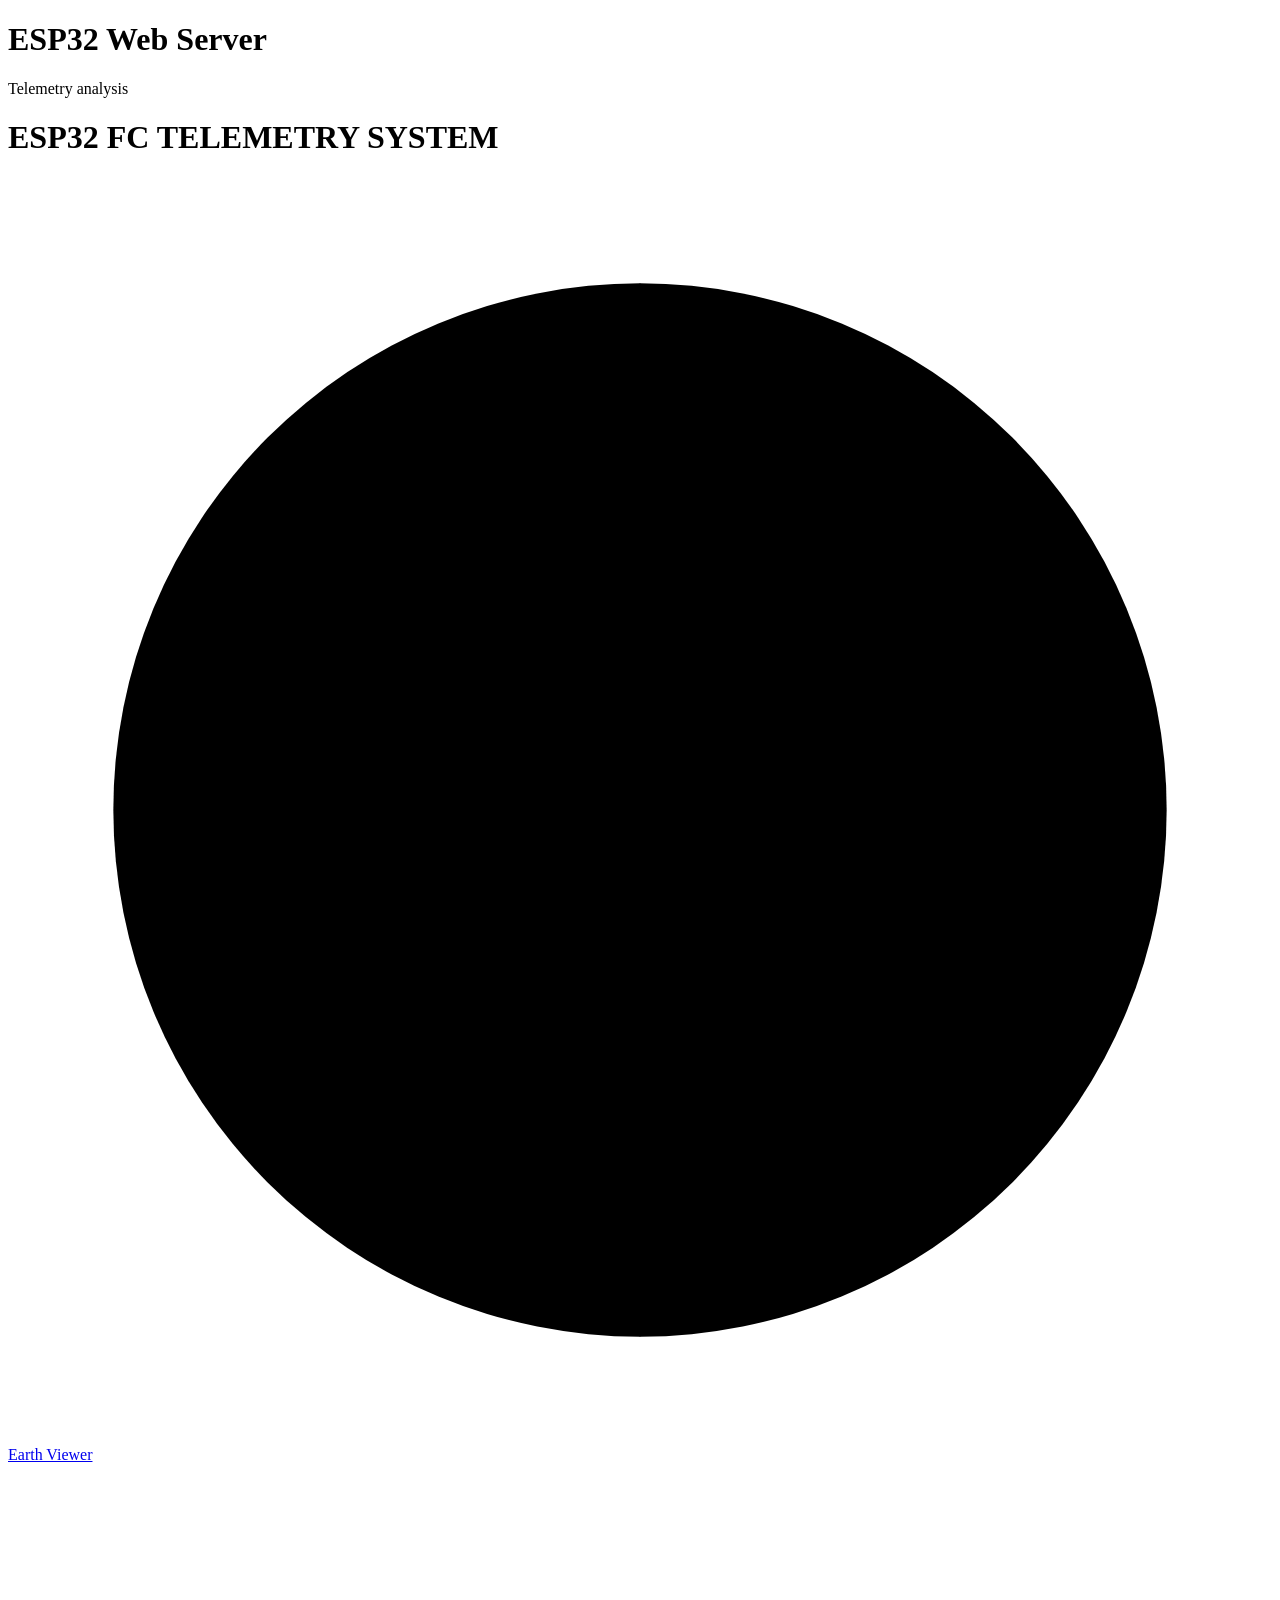
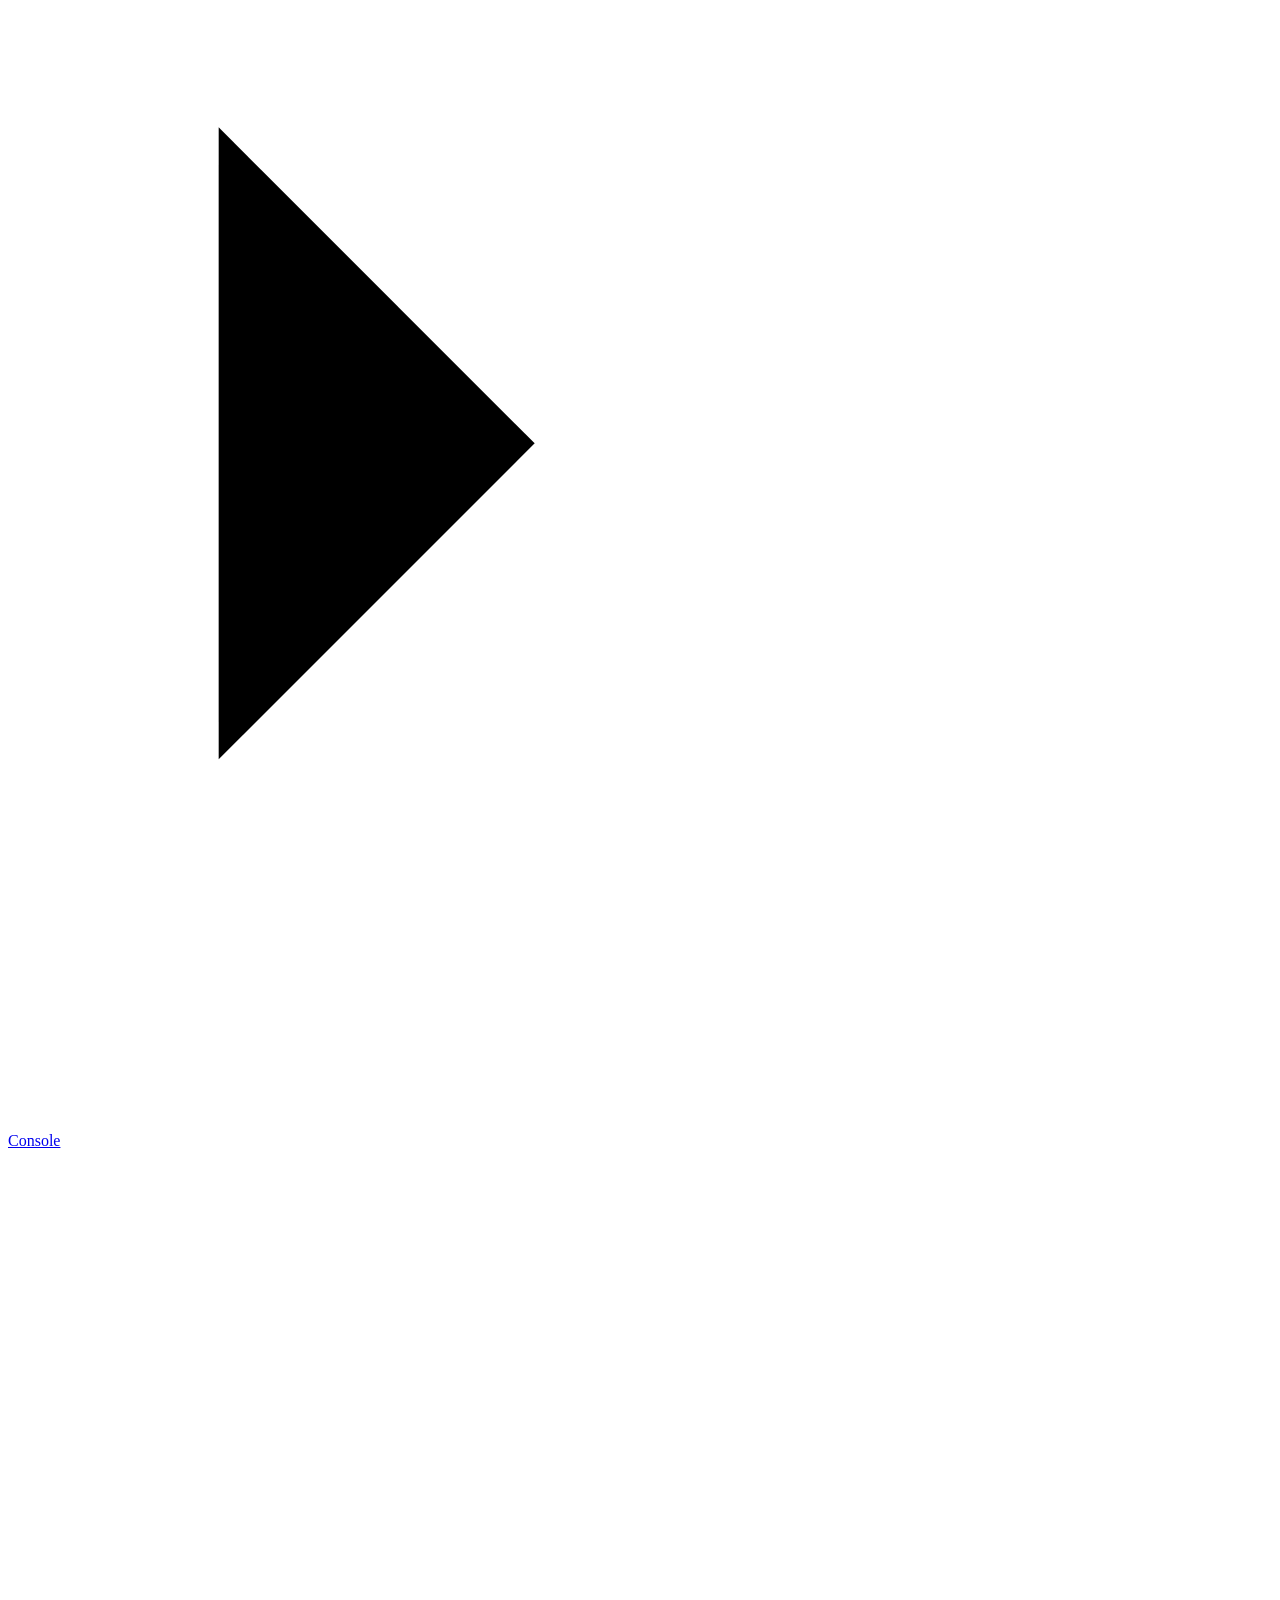
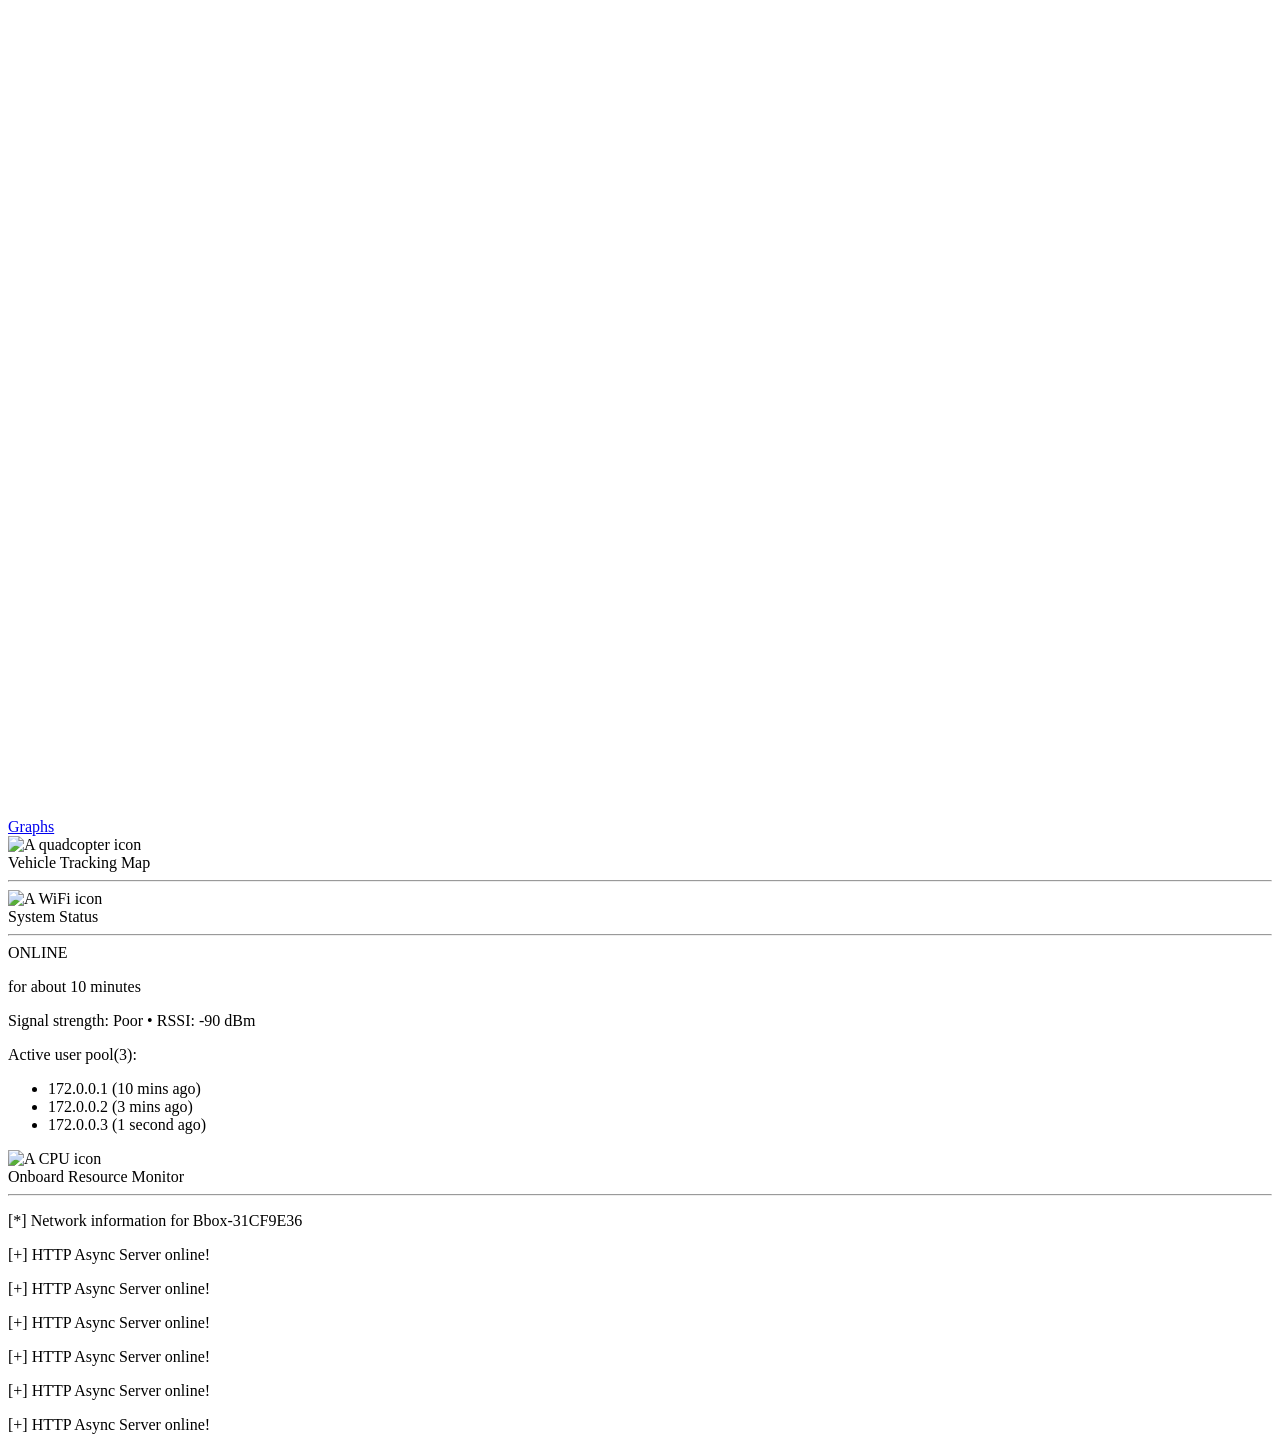
==== sketches/CLEAN_WEB_SERVER_Demo/data/serve/index.html @ 9f512996 "Better file structure Index.html at root makes more sense" ====
<!-- COPY FROM GITHUB

TO-DO LIST:
| -> Make remote logs work and implement stream bidirectionality (priority)
| -> Implement a heartbeat system (system status that accounts a realtime RSSI monitoring, socket client pool size, etc) on the server (priority)
| -> Implement the graphes status system monitor part
| -> Build boilerplate for the graphes page?
\_-> Implement altitude points by accounting ellipsoid deviations, make it so point color depends on altitude

-->

<!doctype html>
<html lang="en">
	<head>
		<meta charset="utf-8" />
		<meta name="viewport" content="width=device-width, initial-scale=1.0" />
		<link rel="icon" href="/favicon.ico" />
		<title>Dashboard</title>
		<link href="/style.css" rel="stylesheet" />
		<link
			href="https://cesium.com/downloads/cesiumjs/releases/1.141/Build/Cesium/Widgets/widgets.css"
			rel="stylesheet"
		/>
	</head>
	<body>
		<div class="visible" id="alt-text">
			<h1>ESP32 Web Server</h1>
			<p>Telemetry analysis</p>
			<span class="loader"></span>
		</div>
		<div class="dashboard-container hidden">
			<header>
				<div class="logo-area" title="abbreviated EFTS">
					<h1>ESP32 FC TELEMETRY SYSTEM</h1>
				</div>
				<nav>
					<a href="#earth" class="nav-card active">
						<svg viewBox="0 0 24 24">
							<circle cx="12" cy="12" r="10" />
							<path
								d="M12 2a14.5 14.5 0 0 0 0 20 14.5 14.5 0 0 0 0-20M2 12h20"
							/>
						</svg>
						<span>Earth Viewer</span>
					</a>
					<a href="#console" class="nav-card">
						<svg viewBox="0 0 24 24">
							<polyline points="4 17 10 11 4 5" />
							<line x1="12" y1="19" x2="20" y2="19" />
						</svg>
						<span>Console</span>
					</a>
					<a href="#graphs" class="nav-card">
						<svg viewBox="0 0 24 24">
							<line x1="18" y1="20" x2="18" y2="10" />
							<line x1="12" y1="20" x2="12" y2="4" />
							<line x1="6" y1="20" x2="6" y2="14" />
						</svg>
						<span>Graphs</span>
					</a>
				</nav>
			</header>
			<main class="main-container text-muted">
				<div class="card" id="card-map-view">
					<img class="card-icon no-select-box" id="map-icon" src="/img/map.svg" role="img" alt="A quadcopter icon"></img>
					<div class="card-title card-title-color">Vehicle Tracking Map</div><hr />
					<div id="cesium-container" class="spa-view cc-minimized"></div>
				</div>
				<div class="card" id="card-system-status">
					<img class="card-icon no-select-box" id="wifi-icon" src="/img/wifi.svg" role="img" alt="A WiFi icon"></img>
					<div class="card-title card-title-color">System Status</div><hr />
					<div class="ts-status-text-container flex-container flex-end">
						<div class="ts-status-text online">ONLINE</div>
						<p>for about 10 minutes</p>
						<p class="flex-item-end">Signal strength: Poor • RSSI: -90 dBm</p>
					</div>
					<p class="card-title">Active user pool(<a id="user-pool-count">3</a>):</p>
					<div id="user-pool">
						<ul class="flex-container flex-spaced-around">
							<li>172.0.0.1 (10 mins ago)</li>
							<li>172.0.0.2 (3 mins ago)</li>
							<li>172.0.0.3 (1 second ago)</li>
						</ul>
					</div>
				</div>
				<div class="card" id="card-resource-stats">
					<img class="card-icon no-select-box" id="stats-icon" src="/img/stats.svg" role="img" alt="A CPU icon"></img>
					<div class="card-title card-title-color">Onboard Resource Monitor</div><hr />
				</div>
			</main>
		</div>
		<!-- <div id="cesium-container" class="spa-view cc-fullscreen"></div> -->
		<div id="console-container" class="spa-view">
			<div id="std-stream">
				<p class="std-stream-line">
					[*] Network information for Bbox-31CF9E36
				</p>
				<p class="std-stream-line">[+] HTTP Async Server online!</p>
				<p class="std-stream-line">[+] HTTP Async Server online!</p>
				<p class="std-stream-line">[+] HTTP Async Server online!</p>
				<p class="std-stream-line">[+] HTTP Async Server online!</p>
				<p class="std-stream-line">[+] HTTP Async Server online!</p>
				<p class="std-stream-line">[+] HTTP Async Server online!</p>
			</div>
		</div>
		<div id="graphs-container" class="spa-view"></div>
		<!-- <canvas id="myChart" style="width: 100%; max-width: 600px"></canvas> -->
		<!-- <script src="https://cdn.jsdelivr.net/npm/chart.js@4.5.0"></script> -->
		<script src="https://cesium.com/downloads/cesiumjs/releases/1.141/Build/Cesium/Cesium.js"></script>
		<script type="module" src="/app.js?v=7"></script>
	</body>
</html>
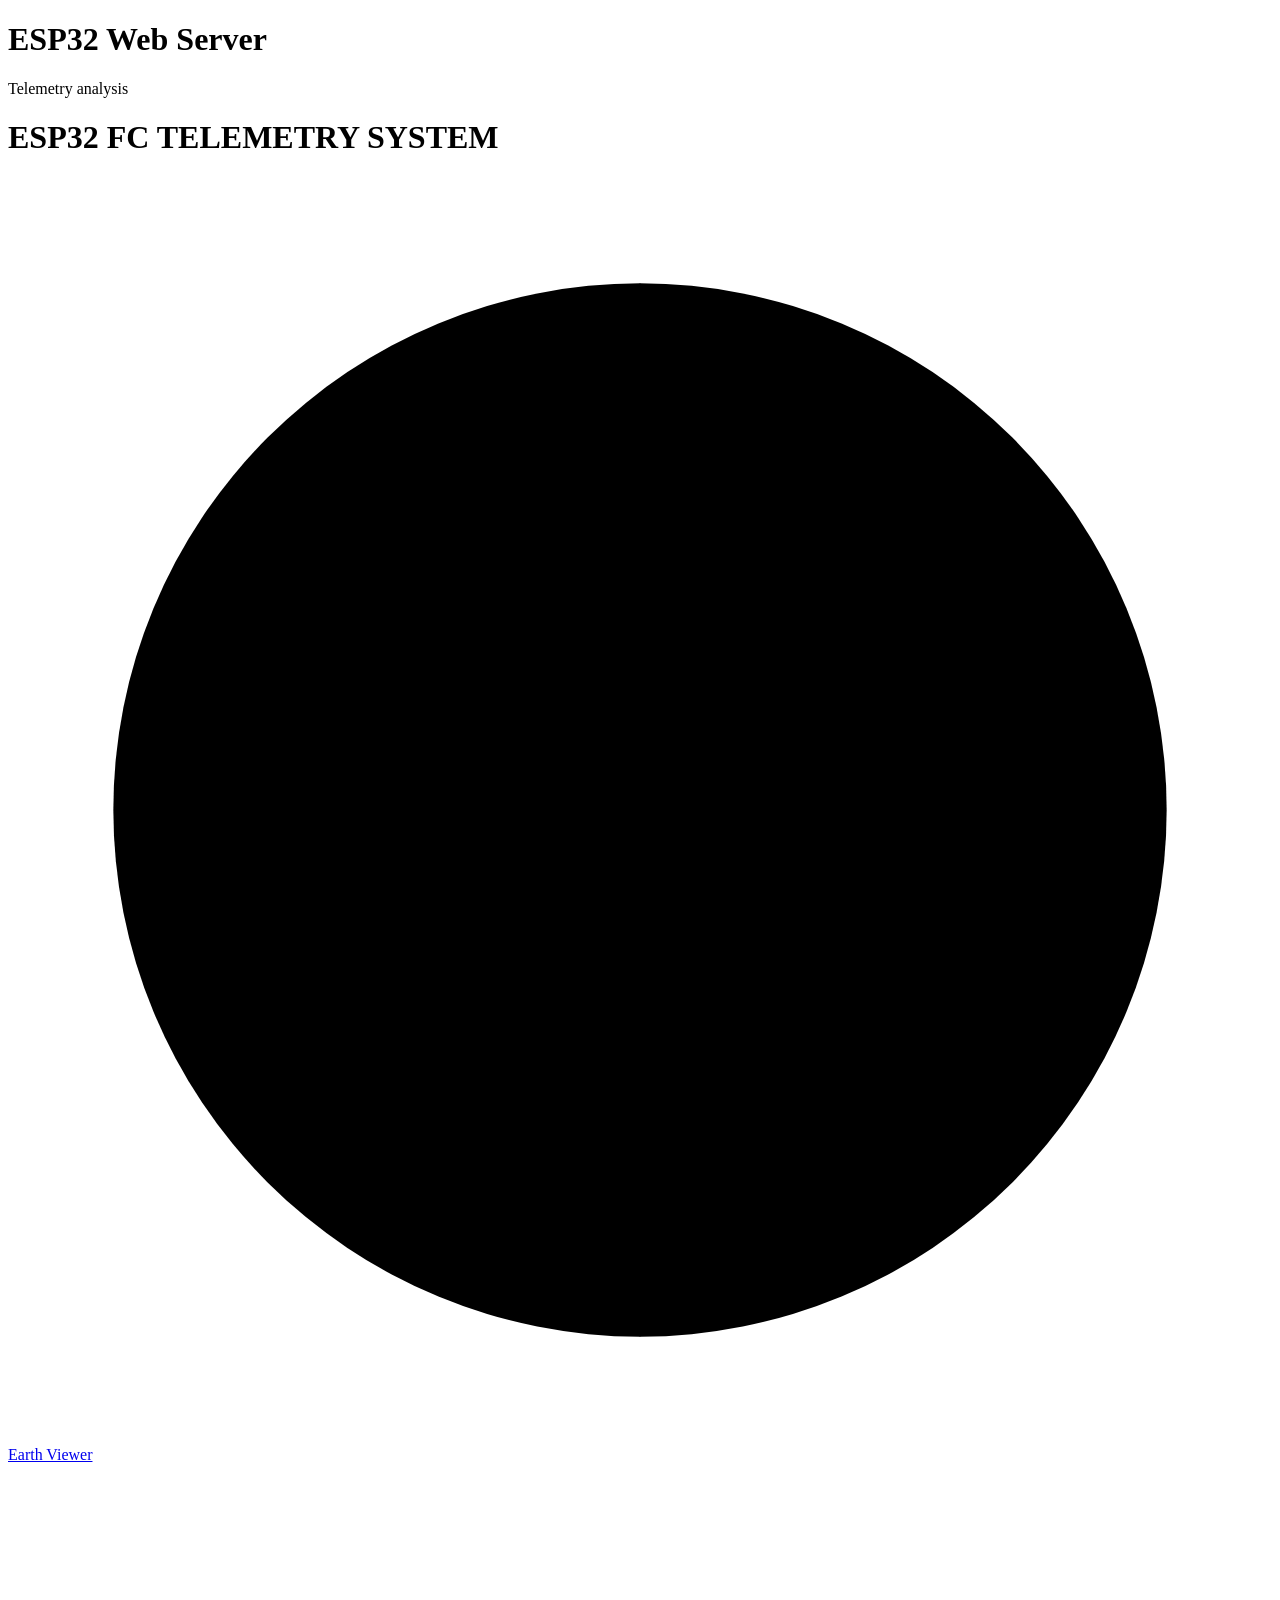
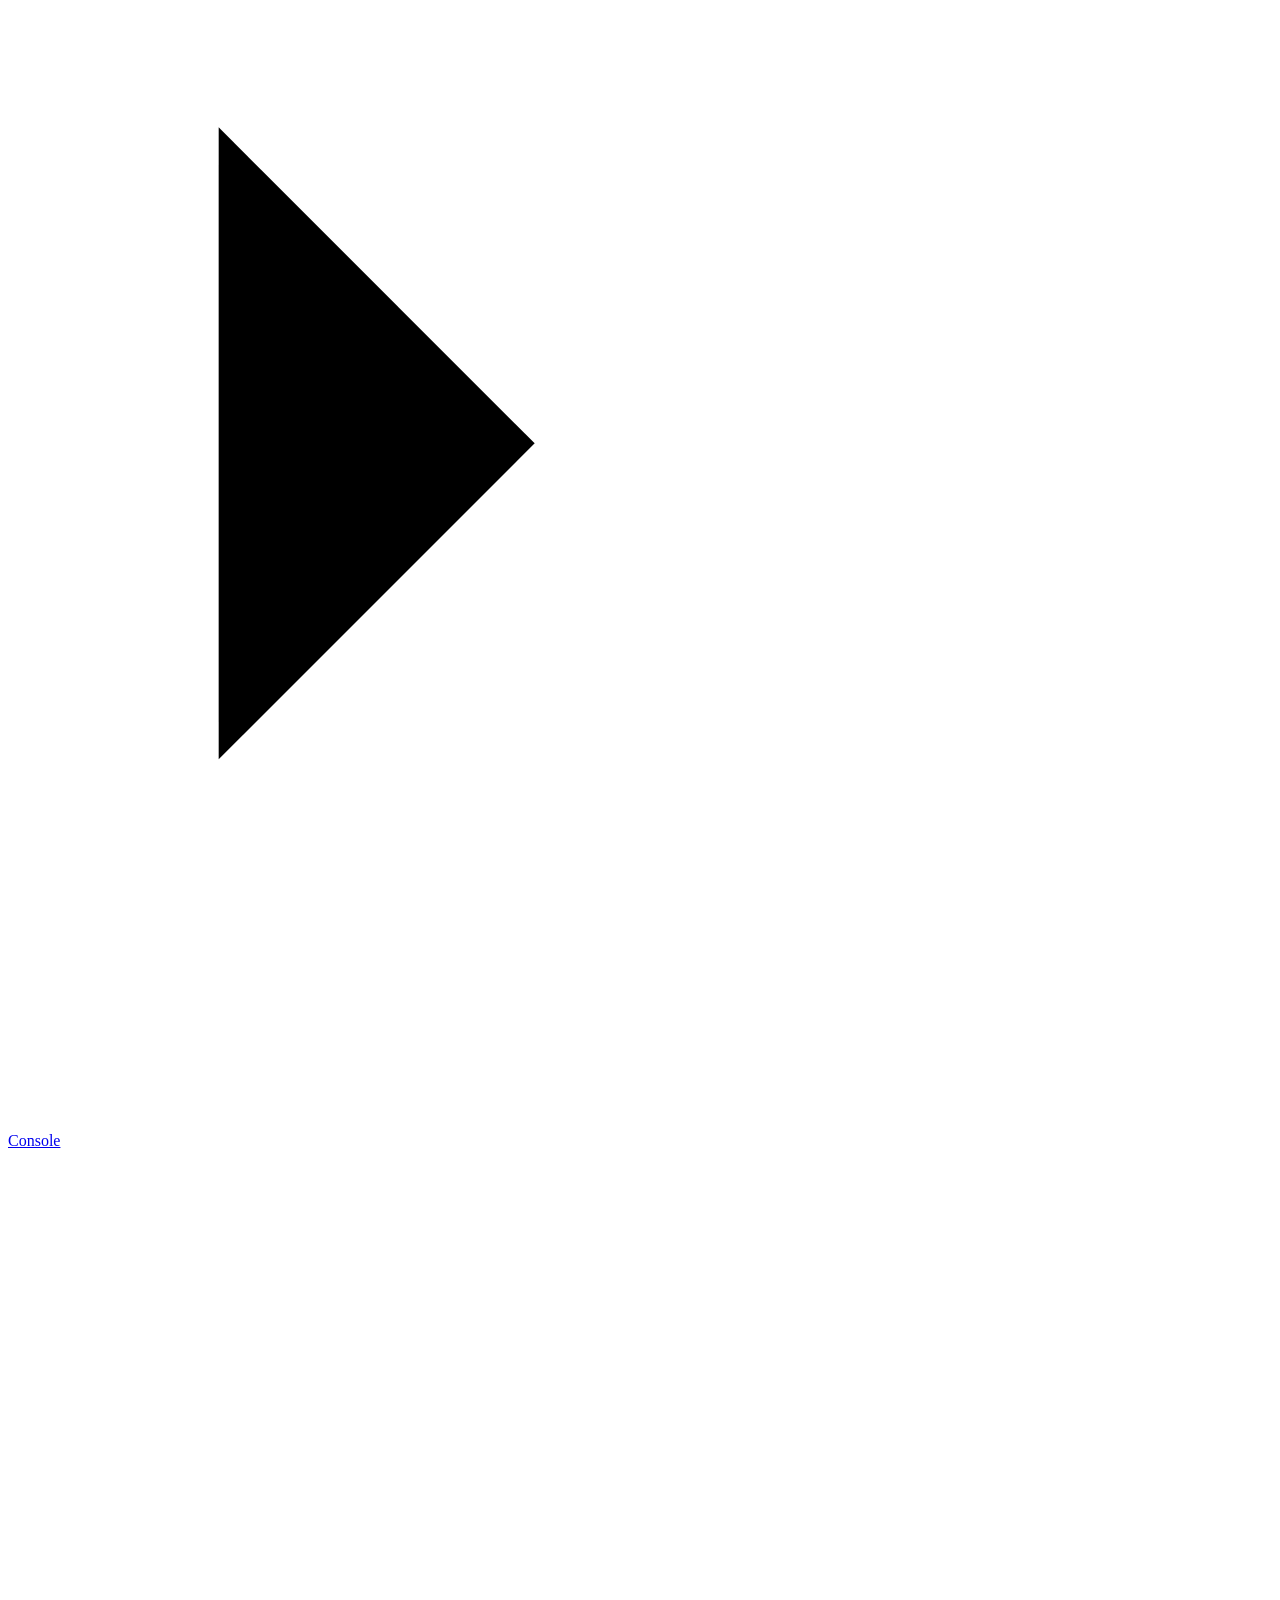
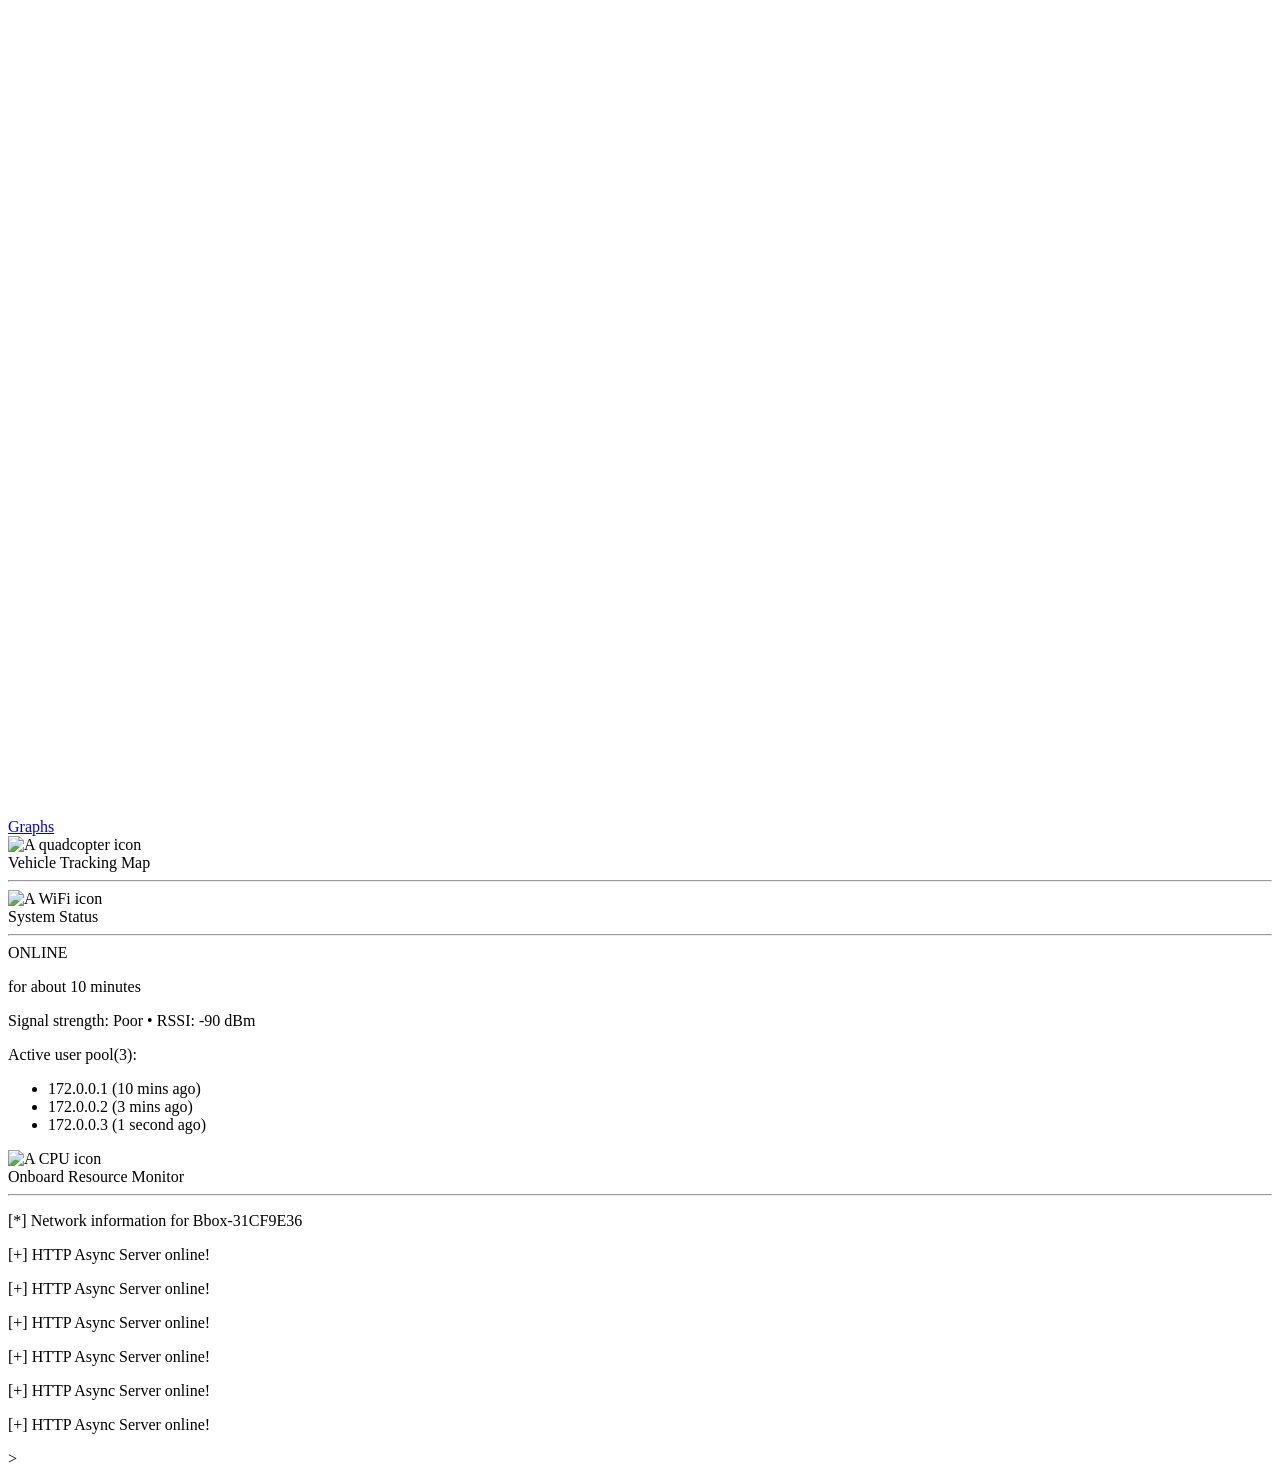
==== commit a3af8cc4: "Progress on the logs part" ====
--- a/sketches/CLEAN_WEB_SERVER_Demo/data/serve/index.html
+++ b/sketches/CLEAN_WEB_SERVER_Demo/data/serve/index.html
@@ -89,9 +89,9 @@
 				</div>
 			</main>
 		</div>
-		<!-- <div id="cesium-container" class="spa-view cc-fullscreen"></div> -->
-		<div id="console-container" class="spa-view">
-			<div id="std-stream">
+		<!-- <div id="cesium-container" class="spa-view fullscreen"></div> -->
+		<div id="console-container" class="spa-view fullscreen">
+			<div class="std-stream-output flex-container">
 				<p class="std-stream-line">
 					[*] Network information for Bbox-31CF9E36
 				</p>
@@ -102,6 +102,16 @@
 				<p class="std-stream-line">[+] HTTP Async Server online!</p>
 				<p class="std-stream-line">[+] HTTP Async Server online!</p>
 			</div>
+			<div class="std-stream-input-wrapper flex-container">
+				<span class="std-stream-line">&gt;</span>
+				<span
+					class="std-stream-line std-stream-input"
+					contenteditable="true"
+					role="textbox"
+					spellcheck="false"
+					placeholder="type your command..."
+				></span>
+			</div>
 		</div>
 		<div id="graphs-container" class="spa-view"></div>
 		<!-- <canvas id="myChart" style="width: 100%; max-width: 600px"></canvas> -->
